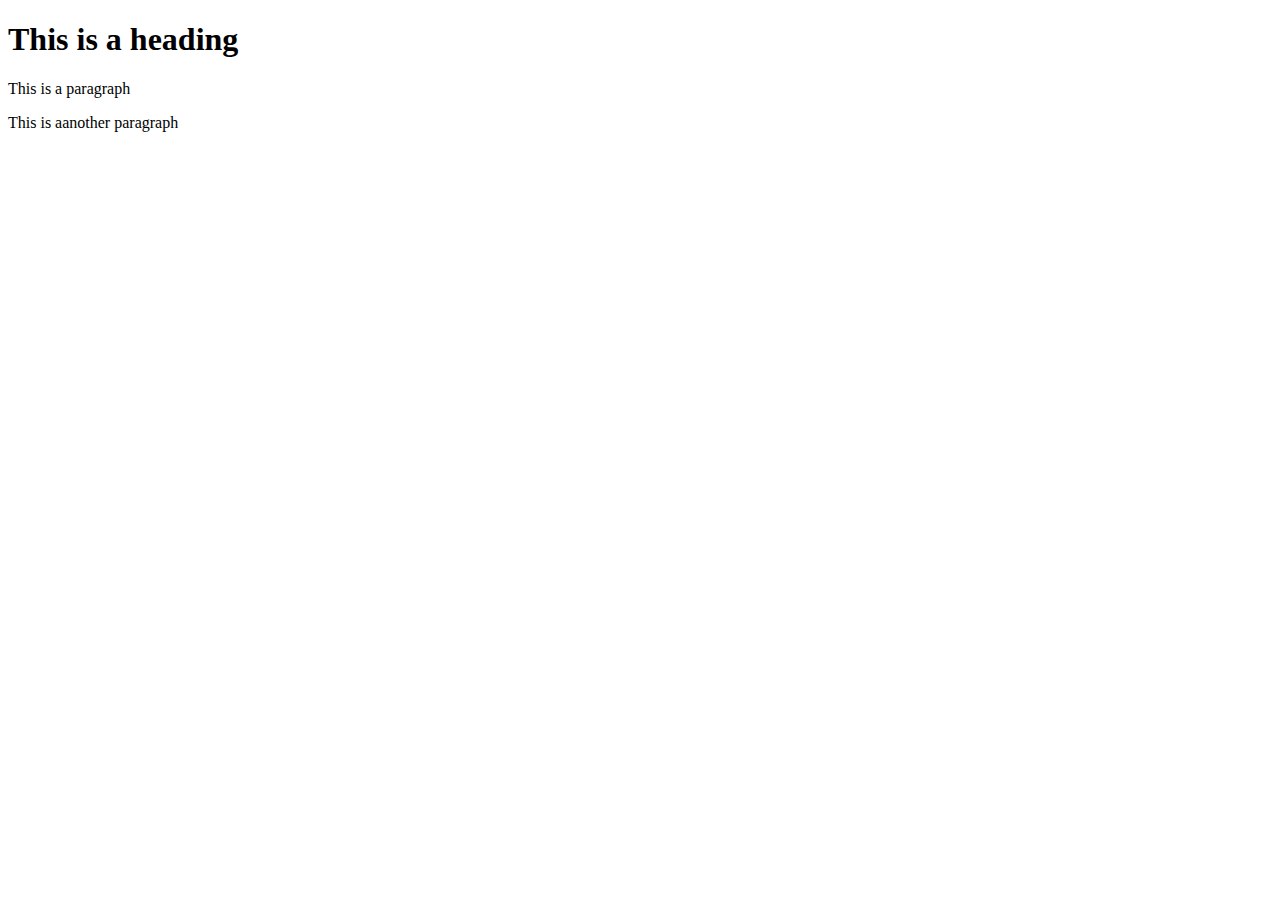
==== index.html @ b46ba1f5 "Add indec.html in Webapp" ====
<!DOCTYPE html>
<html lang="en">
<head>
    <meta charset="UTF-8">
    <meta http-equiv="X-UA-Compatible" content="IE=edge">
    <meta name="viewport" content="width=device-width, initial-scale=1.0">
    <title>Page Title</title>
</head>
<body>
    <h1>This is a heading</h1>
    <p>This is a paragraph</p>
    <p>This is aanother paragraph</p>
</body>
</html>
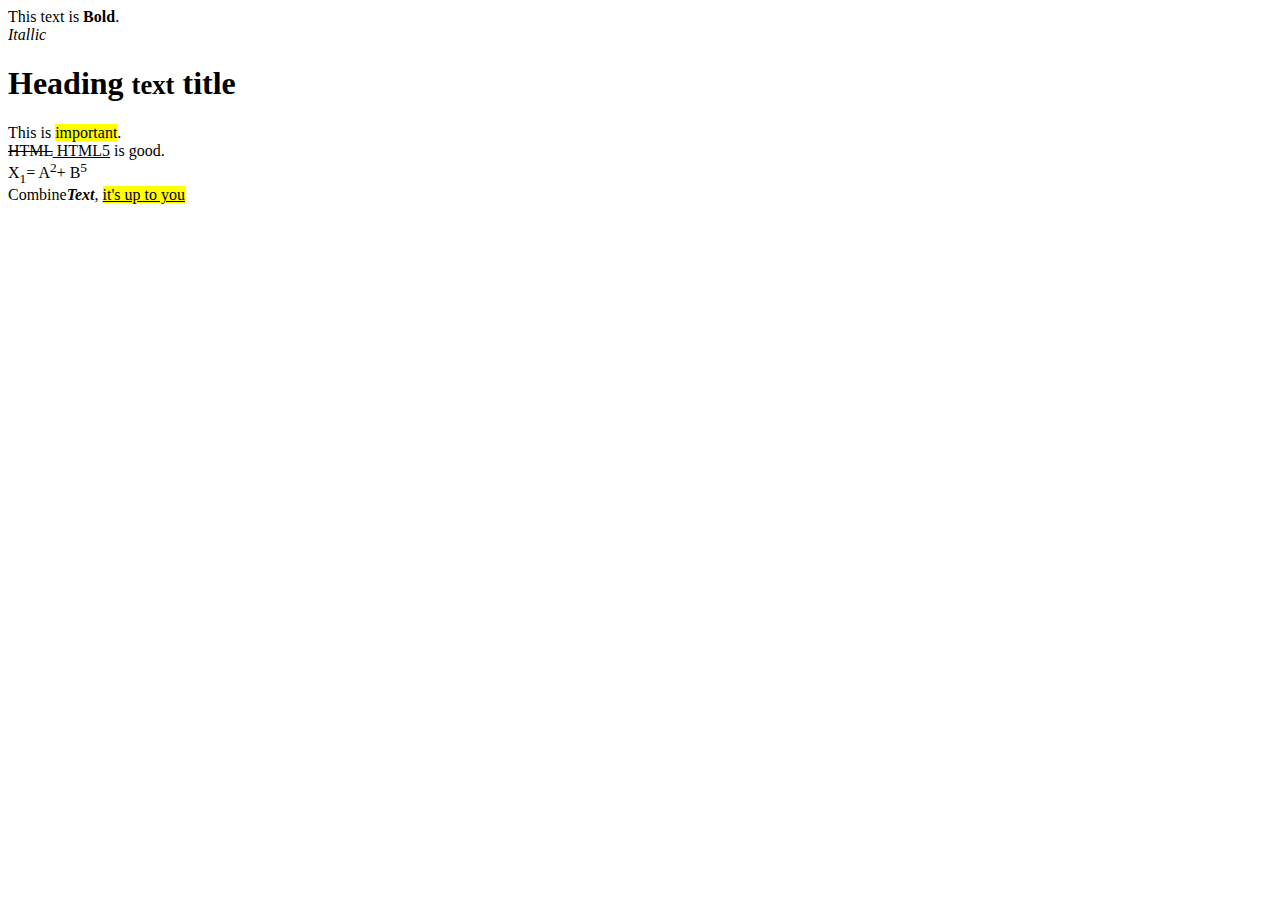
==== commit 7b500d53: "update text formatting" ====
--- a/index.html
+++ b/index.html
@@ -7,8 +7,13 @@
     <title>Page Title</title>
 </head>
 <body>
-    <h1>This is a heading</h1>
-    <p>This is a paragraph</p>
-    <p>This is aanother paragraph</p>
+    This text is <b>Bold</b>.<br>
+    <i>Itallic</i>
+    <h1>Heading <small>text</small> title</h1>
+    This is <mark>important</mark>.<br>
+    <del>HTML</del><ins> HTML5</ins> is good.<br>
+    X<sub>1</sub>= A<sup>2</sup>+ B<sup>5</sup><br>
+    Combine<b><i>Text</i></b>,
+    <mark><ins>it's up to you</ins></mark>
 </body>
 </html>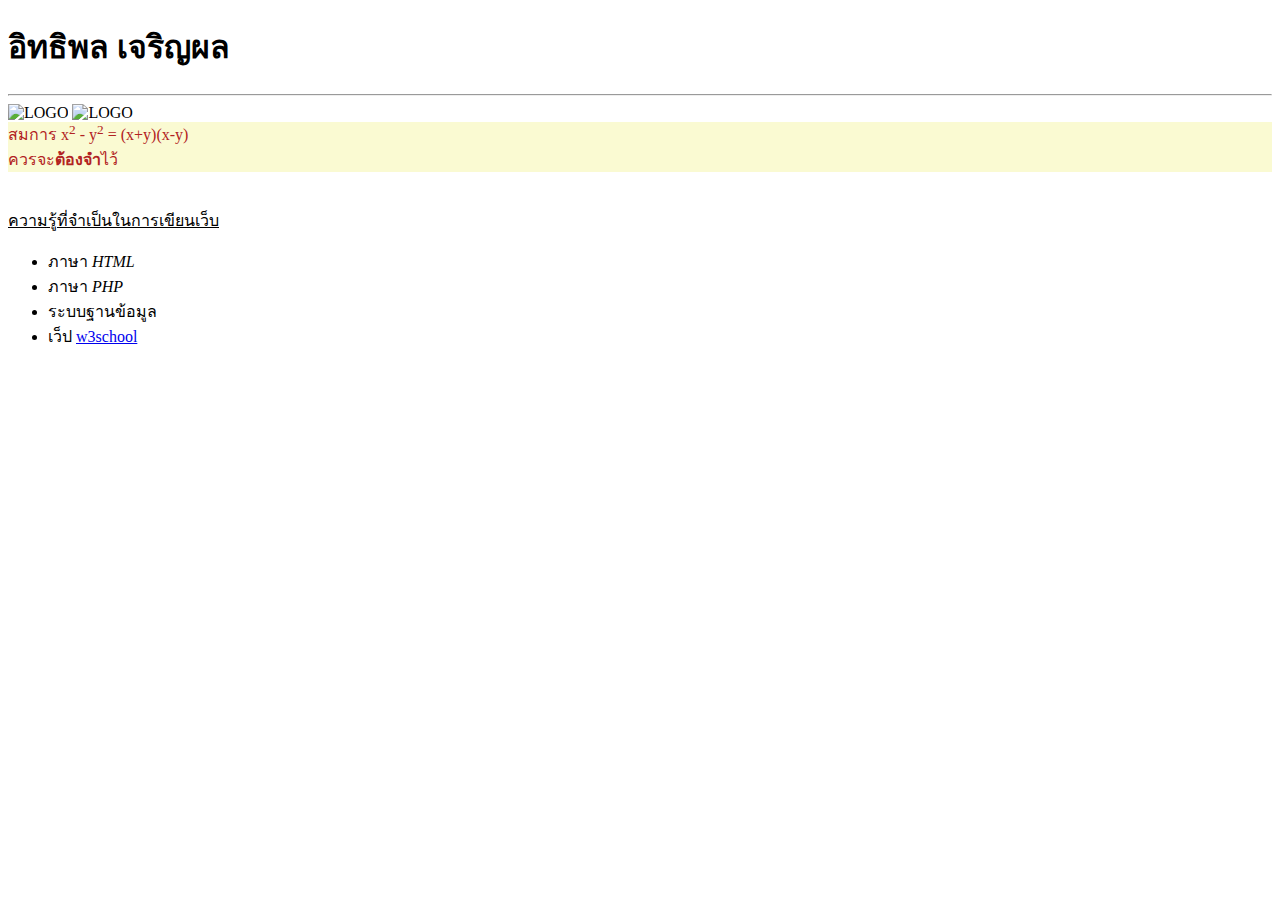
==== commit da3d8909: "1" ====
--- a/index.html
+++ b/index.html
@@ -7,13 +7,21 @@
     <title>Page Title</title>
 </head>
 <body>
-    This text is <b>Bold</b>.<br>
-    <i>Itallic</i>
-    <h1>Heading <small>text</small> title</h1>
-    This is <mark>important</mark>.<br>
-    <del>HTML</del><ins> HTML5</ins> is good.<br>
-    X<sub>1</sub>= A<sup>2</sup>+ B<sup>5</sup><br>
-    Combine<b><i>Text</i></b>,
-    <mark><ins>it's up to you</ins></mark>
+    <h1>อิทธิพล เจริญผล</h1>
+    <hr>
+    <img src="1.jpg" alt="LOGO">
+    <img src="1.jpg" alt="LOGO" href="https://www.google.com">
+    <div style="background-color:LightGoldenRodYellow;color:FireBrick;">
+        สมการ x<sup>2</sup> - y<sup>2</sup> = (x+y)(x-y) <br>
+        ควรจะ<b>ต้องจำ</b>ไว้
+    </div>
+    <br><br>
+    <ins>ความรู้ที่จำเป็นในการเขียนเว็บ</ins><br>
+    <ul>
+        <li>ภาษา <i>HTML</i></li>
+        <li>ภาษา <i>PHP</i></li>
+        <li>ระบบฐานข้อมูล</li>
+        <li>เว็ป <a href="http://www.w3schools.com">w3school</a></li>
+    </ul>
 </body>
 </html>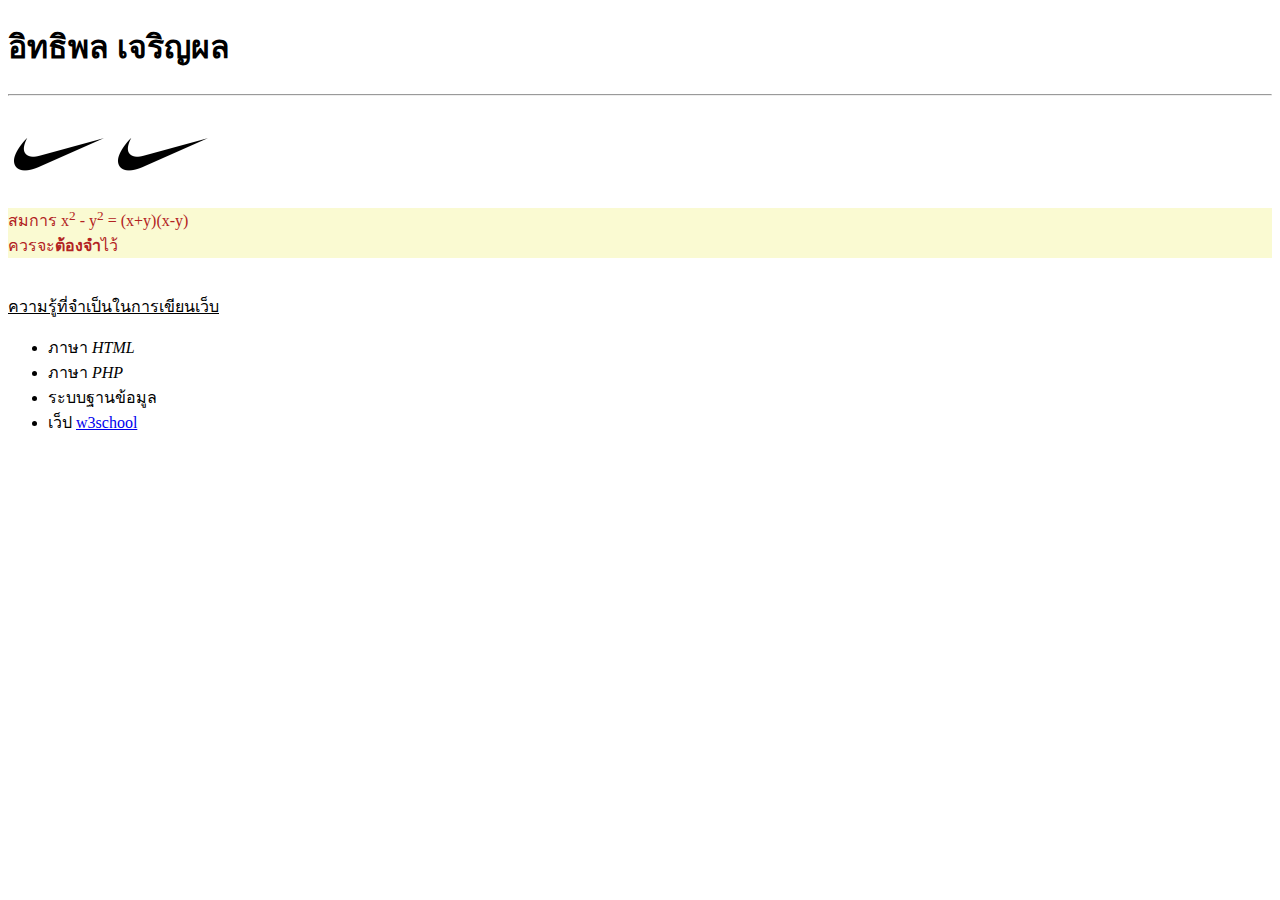
==== commit c0611185: "complete-index" ====
--- a/index.html
+++ b/index.html
@@ -9,8 +9,9 @@
 <body>
     <h1>อิทธิพล เจริญผล</h1>
     <hr>
-    <img src="1.jpg" alt="LOGO">
-    <img src="1.jpg" alt="LOGO" href="https://www.google.com">
+    <img src="nike.jpg" alt="NIKE-LOGO" style="width:100px;height:100px">
+    <a href="http://www.google.com"><img src="nike.jpg" alt="NIKE-LOGO"  style="width:100px;height:100px" ></a>
+    <br>
     <div style="background-color:LightGoldenRodYellow;color:FireBrick;">
         สมการ x<sup>2</sup> - y<sup>2</sup> = (x+y)(x-y) <br>
         ควรจะ<b>ต้องจำ</b>ไว้
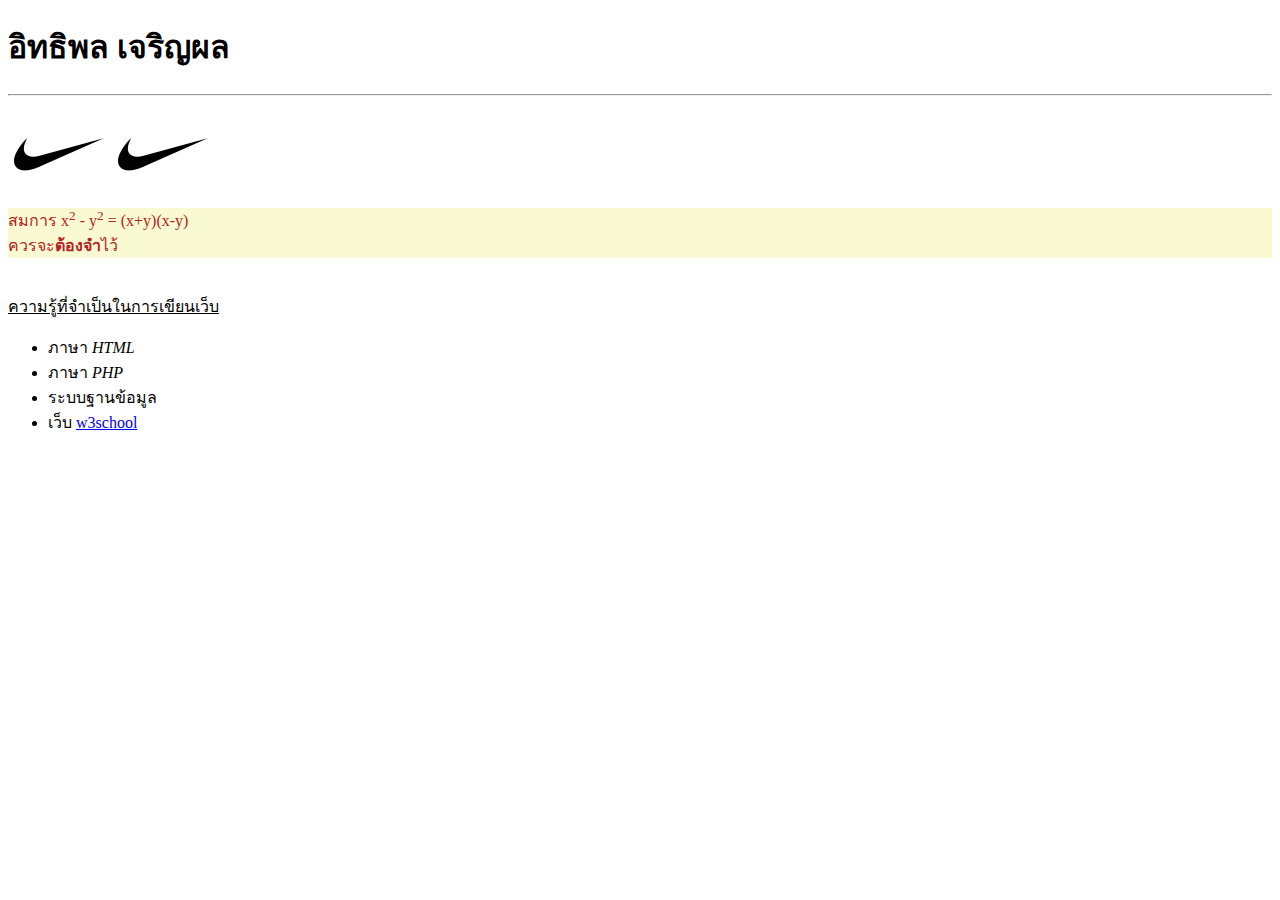
==== commit d74ee074: "เเก้คำว่าเว็ปเป็นเว็บ" ====
--- a/index.html
+++ b/index.html
@@ -22,7 +22,7 @@
         <li>ภาษา <i>HTML</i></li>
         <li>ภาษา <i>PHP</i></li>
         <li>ระบบฐานข้อมูล</li>
-        <li>เว็ป <a href="http://www.w3schools.com">w3school</a></li>
+        <li>เว็บ <a href="http://www.w3schools.com">w3school</a></li>
     </ul>
 </body>
 </html>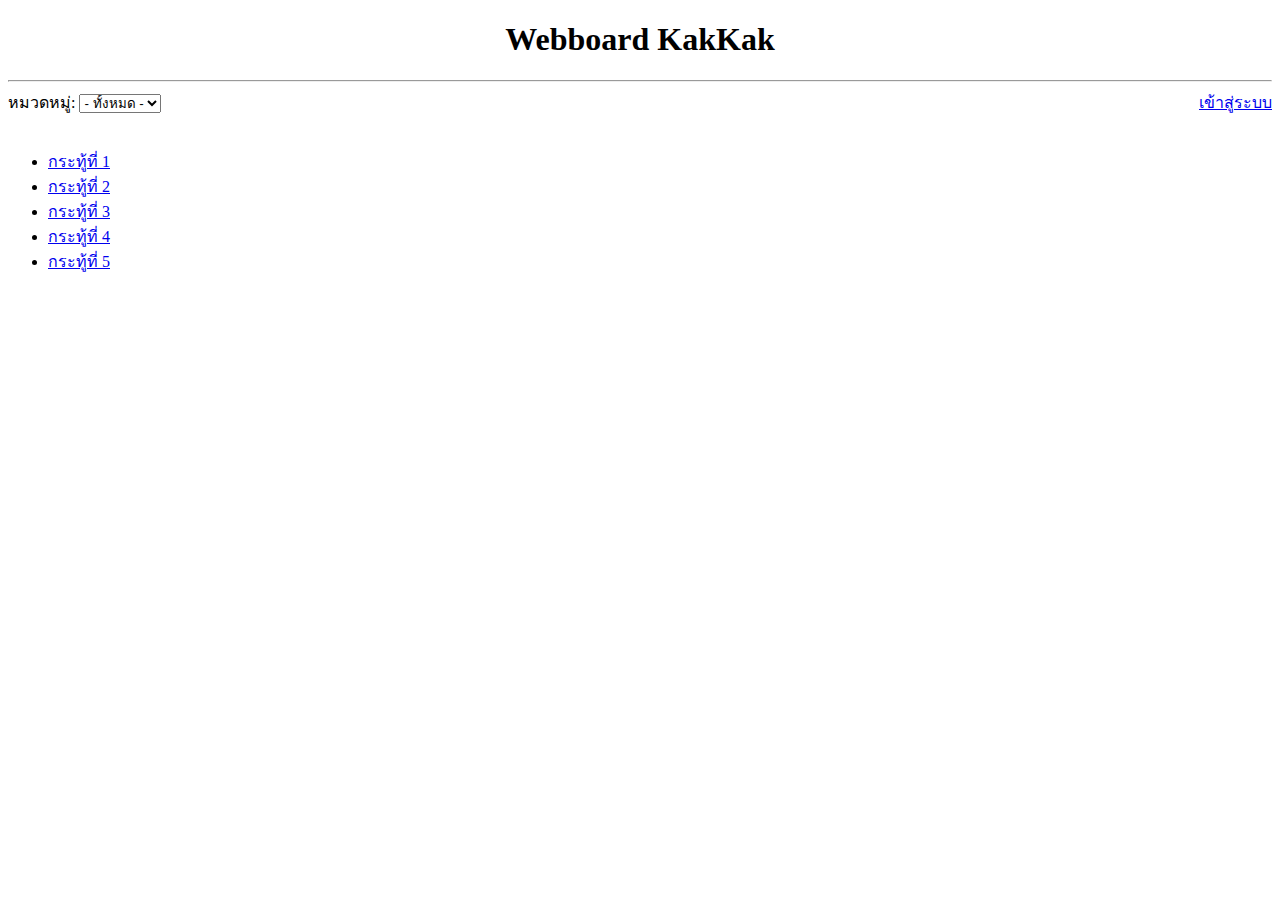
==== commit de3b6674: "webkakkak" ====
--- a/index.html
+++ b/index.html
@@ -4,25 +4,33 @@
     <meta charset="UTF-8">
     <meta http-equiv="X-UA-Compatible" content="IE=edge">
     <meta name="viewport" content="width=device-width, initial-scale=1.0">
-    <title>Page Title</title>
+    <title>index</title>
+    <style>
+        h1{
+            font-size: 200%;text-align: center;
+    }
+    </style>
 </head>
 <body>
-    <h1>อิทธิพล เจริญผล</h1>
+    <h1>Webboard KakKak</h1>
     <hr>
-    <img src="nike.jpg" alt="NIKE-LOGO" style="width:100px;height:100px">
-    <a href="http://www.google.com"><img src="nike.jpg" alt="NIKE-LOGO"  style="width:100px;height:100px" ></a>
-    <br>
-    <div style="background-color:LightGoldenRodYellow;color:FireBrick;">
-        สมการ x<sup>2</sup> - y<sup>2</sup> = (x+y)(x-y) <br>
-        ควรจะ<b>ต้องจำ</b>ไว้
-    </div>
+    หมวดหมู่:
+    <from>
+        <select name="list">
+            <option value="- ทั้งหมด -"><pre>- ทั้งหมด -</pre></option>
+            <option value="เรื่องทั่วไป">เรื่องทั่วไป</option>
+            <option value="เรื่องเรียน">เรื่องเรียน</option>
+        </select>
+    </from>
+    <a href="login.html" style="float:right">เข้าสู่ระบบ</a>
     <br><br>
-    <ins>ความรู้ที่จำเป็นในการเขียนเว็บ</ins><br>
     <ul>
-        <li>ภาษา <i>HTML</i></li>
-        <li>ภาษา <i>PHP</i></li>
-        <li>ระบบฐานข้อมูล</li>
-        <li>เว็บ <a href="http://www.w3schools.com">w3school</a></li>
+        <li><a href="#">กระทู้ที่ 1</a></li>
+        <li><a href="#">กระทู้ที่ 2</a></li>
+        <li><a href="#">กระทู้ที่ 3</a></li>
+        <li><a href="#">กระทู้ที่ 4</a></li>
+        <li><a href="#">กระทู้ที่ 5</a></li>
     </ul>
+    
 </body>
 </html>